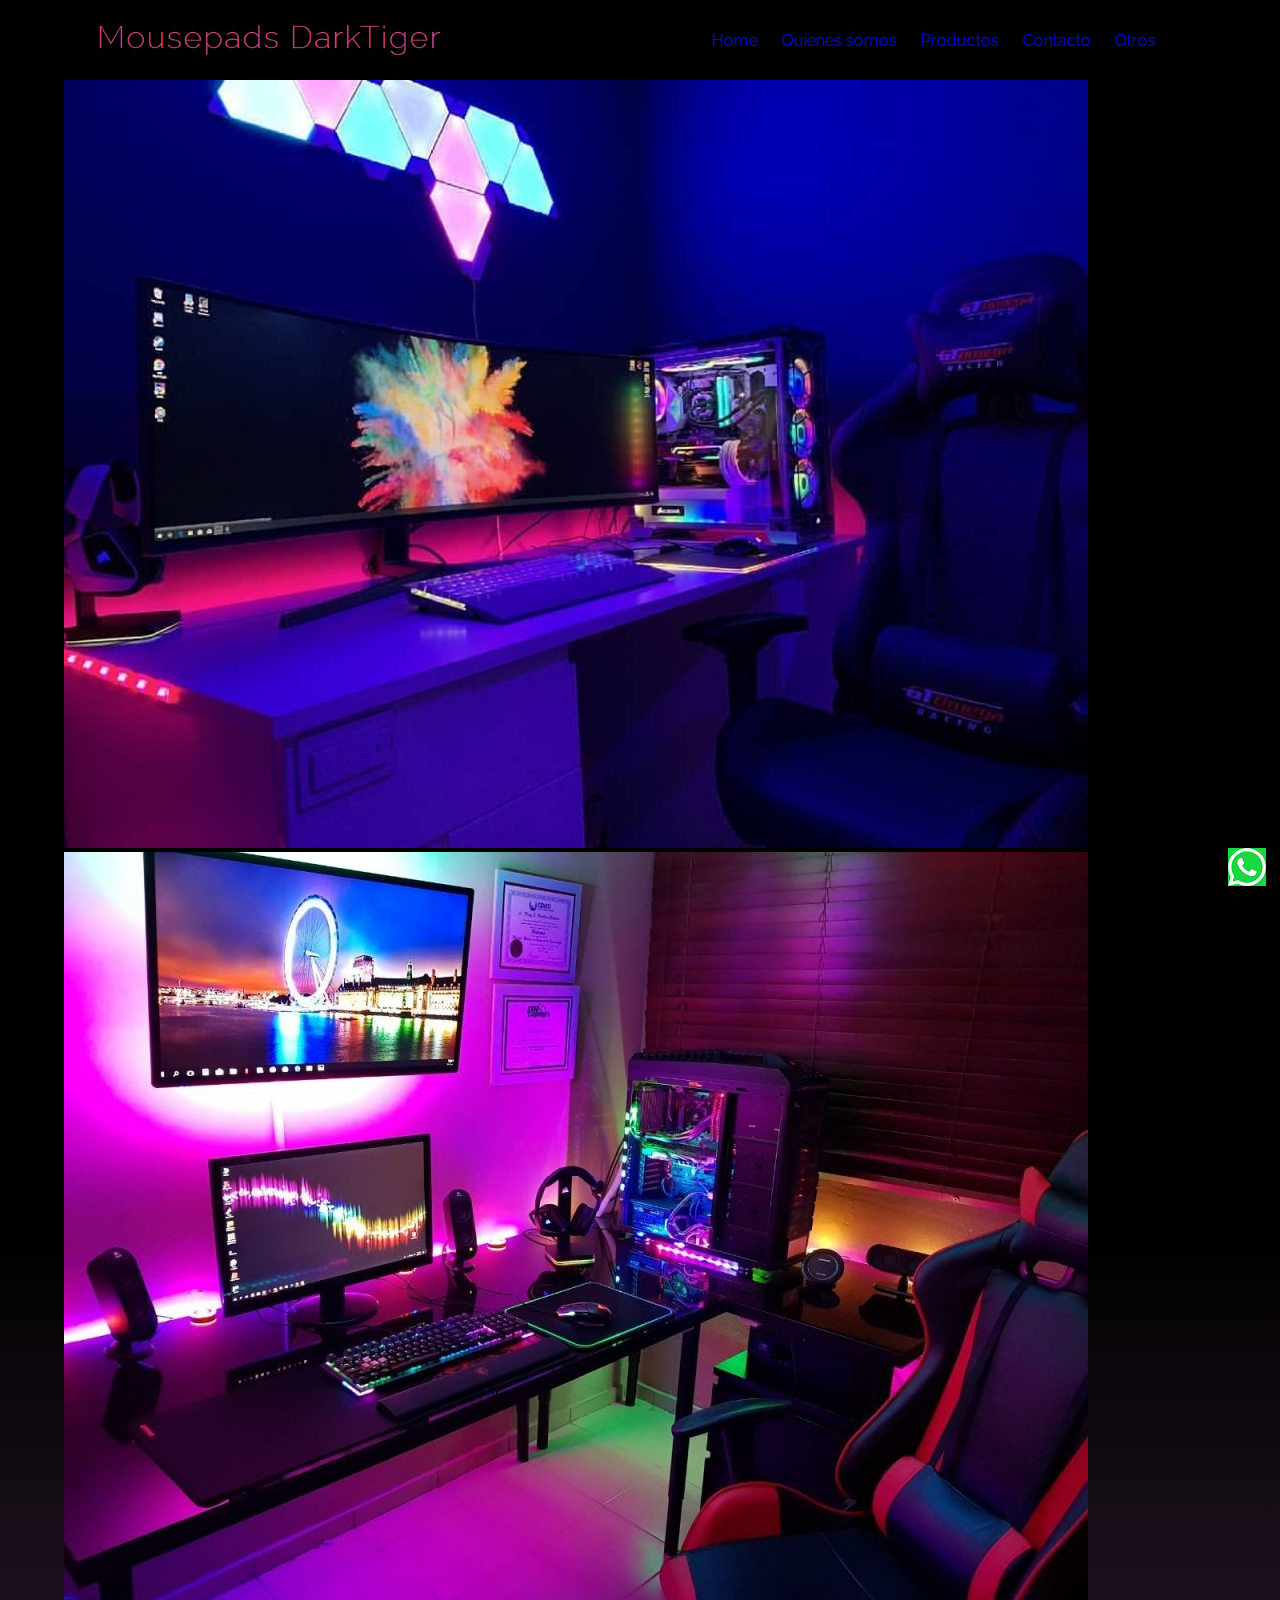
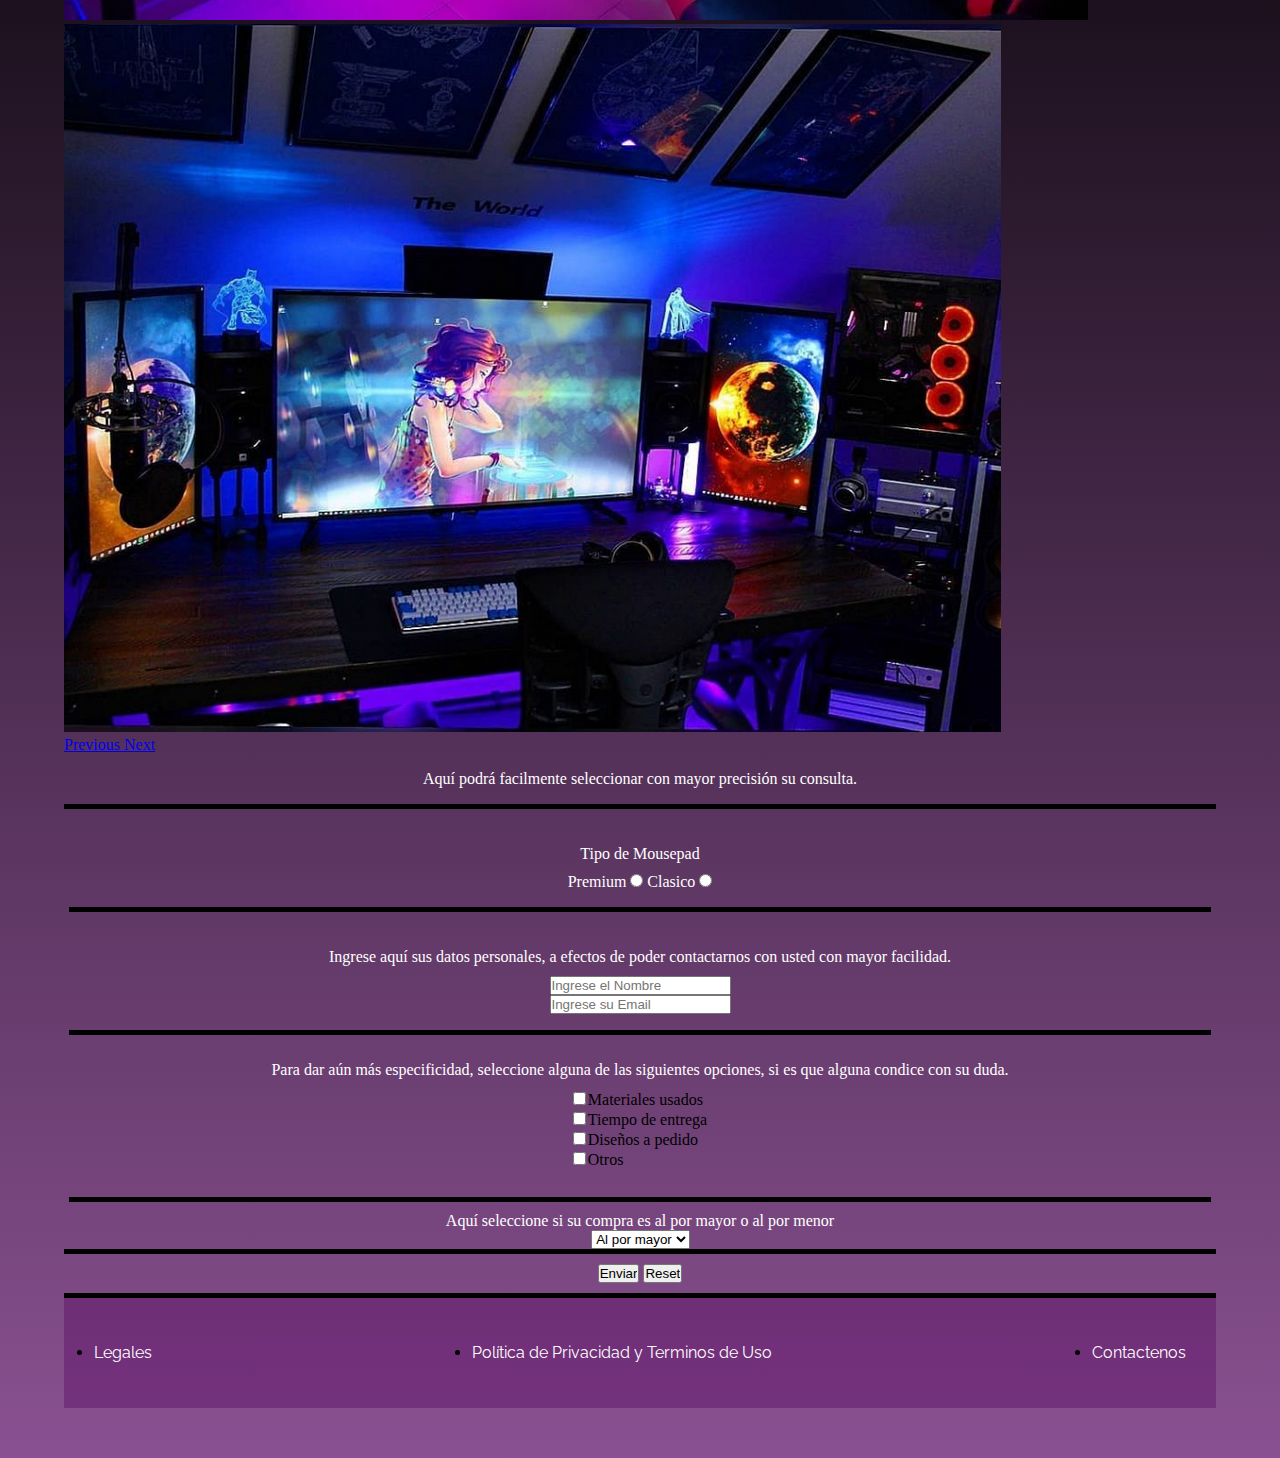
==== contacto.html @ 08ebccef "primer commit" ====
<!DOCTYPE html>
<html>
<head>
	<title>Contacto</title>
	<meta charset=utf-8>
	<meta name=viewport content="width=device-width, initial-scale=1, shrink-to-fit=no">
	<link rel="stylesheet" href="https://cdn.jsdelivr.net/npm/bootstrap@4.6.0/dist/css/bootstrap.min.css" integrity="sha384-B0vP5xmATw1+K9KRQjQERJvTumQW0nPEzvF6L/Z6nronJ3oUOFUFpCjEUQouq2+l" crossorigin="anonymous">
	<link rel="stylesheet" type="text/css" href="css/estilos.css">
	<link rel="stylesheet" type="text/css" href="css/estilo.css">	
</head>
<body class="container">
	<header id="header" class="fuenteR">
		<div><a href="index.html"></a><img class="logo container col-8" src="imagenesMousepads/logo.png" alt="Logo"></div>
			<nav class="botonera">
			   	<ul>
		    		<li><a href="index.html">Home</a></li>
			    	<li><a href="quienesSomos.html">Quienes somos</a></li>
			    	<li><a href="productos.html">Productos</a></li>
			    	<li><a href="contacto.html">Contacto</a></li>
			    	<li><a href="otros.html">Otros</a></li>
		   		</ul>
			</nav>
	</header>
	<div id="carouselExampleControls" class="carousel slide container" data-ride="carousel">
		<div class="carousel-inner">
	    	<div class="carousel-item active"><img src="imagenesMousepads/salaGamer0.jpg" class="d-block w-100" alt="..."></div>
	    	<div class="carousel-item"><img src="imagenesMousepads/salaGamer1.jpg" class="d-block w-100" alt="..."></div>
	    	<div class="carousel-item"><img src="imagenesMousepads/salaGamer2.png" class="d-block w-100" alt="..."></div>
	  	</div>
	  	<a class="carousel-control-prev" href="#carouselExampleControls" role="button" data-slide="prev">
	    	<span class="carousel-control-prev-icon" aria-hidden="true"></span>
	    	<span class="sr-only">Previous</span>
	 	</a>
	 	<a class="carousel-control-next" href="#carouselExampleControls" role="button" data-slide="next">
	    	<span class="carousel-control-next-icon" aria-hidden="true"></span>
	    	<span class="sr-only">Next</span>
	 	</a>
	</div>
	<div class="fondoContactos margenContactos container">
		<div class="bordeFino centrado formulario">Aquí podrá facilmente seleccionar con mayor precisión su consulta.</div>
			<form action="after2.html" method="GET">
				<div class="bordeFino formulario">
	 				<div class="formulario__link">Tipo de Mousepad</div>
	 				<div>
						<label for="mibox1"> Premium</label>
						<input type="radio" name="mibox1" id="mibox1" value="Opcion a">
						<label for="mibox2"> Clasico</label>
						<input type="radio" name="mibox1" id="mibox2" value="Opcion b">
					</div>	
				</div>
		<div class="bordeFino formulario">
				<div class="formulario__link">Ingrese aquí sus datos personales, a efectos de poder contactarnos con usted con mayor facilidad. </div>
					<div>
					<input type="text=" name="campo_nombre" placeholder="Ingrese el Nombre"> <br>
					<input type="email=" name="campo_nombre" placeholder="Ingrese su Email"><br>
					</div>
		</div>	
		<div class="bordeFino formulario">
			<p>Para dar aún más especificidad, seleccione alguna de las siguientes opciones, si es que alguna condice con su duda.</p>
			<table class="formulario__link">
				<tbody>
					<tr>
						<td><input type="checkbox" name="otro_a"></td>
						<td><p class="formulario__link--especial">Materiales usados</p></td>
					</tr>
					<tr>
						<td><input type="checkbox" name="otro_b"></td>
						<td><p class="formulario__link--especial">Tiempo de entrega</p></td>
					</tr>
					<tr>
						<td><input type="checkbox" name="otro_c"></td>
						<td><p class="formulario__link--especial">Diseños a pedido</p></td>
					</tr>
					<tr>
						<td><input type="checkbox" name="otro_c"></td>
						<td><p class="formulario__link--especial">Otros</p></td>
					</tr>
				</tbody>
			</table>	
		</div>
		<div class="bordeFino formulario__link">
				<div class="centrado"><p>Aquí seleccione si su compra es al por mayor o al por menor</p>
					<select class="centrado mb-2">
						<option value="a" class="centrado">Al por mayor</option>
						<option value="b" class="centrado">Al por menor</option>
					</select>
				</div>
		</div>
		<div class="centrado bordeFino caja">	
			<input type="submit" name="enviar" value="Enviar" >
			<input type="hidden" name="oculto" value="1">
			<input type="reset" name="Resetear">
		</div>
	</div>
		</form>
	<div>
		<footer class="col-12">
			<div>
				<table>
					<tbody>
						<ul class="footer row fuenteR">
						    <li><a href="#" class="col-xs-12 col-sm-4 col-md-4 col-lg-4 col-xl-4">Legales</a></li>
						    <li><a href="#" class="col-xs-12 col-sm-4 col-md-4 col-lg-4 col-xl-4">Política de Privacidad y Terminos de Uso</a></li>
						    <li><a href="contacto.html" class="col-xs-12 col-sm-4 col-md-4 col-lg-4 col-xl-4">Contactenos</a></li>
						</ul>
					</tbody>
				</table>
			</div>
		</footer>
	</div>
	<div class="icono">
	<a href="#"></a><img src="imagenesMousepads/wp.png" alt="wp">
	</div>
	<script src="https://code.jquery.com/jquery-3.5.1.slim.min.js" integrity="sha384-DfXdz2htPH0lsSSs5nCTpuj/zy4C+OGpamoFVy38MVBnE+IbbVYUew+OrCXaRkfj" crossorigin="anonymous"></script>
    <script src="https://cdn.jsdelivr.net/npm/bootstrap@4.6.0/dist/js/bootstrap.bundle.min.js" integrity="sha384-Piv4xVNRyMGpqkS2by6br4gNJ7DXjqk09RmUpJ8jgGtD7zP9yug3goQfGII0yAns" crossorigin="anonymous"></script>
</body>
</html>
---- css/estilos.css ----
.contenedor1 { width: 100%; }

.contenedor1 .centrado1 { text-align: center; margin: auto; justify-content: center; }

.contenedor1 .centrado1 h3 { margin-bottom: 1rem; }

body { background-color: linear-gradient(to bottom, black 40%, #590964b5 100%); }

.cajaHijo { width: 100%; padding: 10px; display: flex; flex-wrap: wrap; align-content: center; box-sizing: border-box; justify-content: center; }

.cajaHijo td { padding: 5px; }

.caja { margin: 10px 1px 10px 1px; padding: 10px; height: 100%; }

.caja .caja1__link { color: #a888bd; list-style: none; text-decoration: none; }

.caja .caja1__link--especial { color: white; list-style: none; text-decoration: none; }

.formulario { margin: 10px 5px 10px 5px; padding: 1em; display: flex; flex-wrap: wrap; flex-direction: row; justify-content: center; }

.formulario .formulario__link { width: 100%; padding: 10px; display: flex; flex-wrap: wrap; align-content: center; box-sizing: border-box; justify-content: center; }

.formulario .formulario__link--especial { color: black; }

.banner { background-image: url("../imagenesMousepads/salaGamer0.jpg"); min-height: 500px; background-size: cover; background-repeat: none; background-position: center; grid-area: fondoA; overflow: hidden; animation-name: fondoA; animation-iteration-count: 1; animation-timing-function: linear; animation-duration: 5s; animation-fill-mode: forwards; }

.cajaHijo { width: 100%; padding: 10px; display: flex; flex-wrap: wrap; align-content: center; box-sizing: border-box; justify-content: center; }

.cajaHijo td { padding: 5px; }

miCol-1 { width: 8.33333%; }

miCol-2 { width: 16.66667%; }

miCol-3 { width: 25%; }

miCol-4 { width: 33.33333%; }

miCol-5 { width: 41.66667%; }

miCol-6 { width: 50%; }

miCol-7 { width: 58.33333%; }

miCol-8 { width: 66.66667%; }

miCol-9 { width: 75%; }

miCol-10 { width: 83.33333%; }

miCol-11 { width: 91.66667%; }

miCol-12 { width: 100%; }

#header .logo { width: 350px; margin-left: 30px; }

#header .logo img { display: block; width: 40%; }

.botonera { color: #590964b5; }

.botonera ul { list-style: none; margin-right: 50px; }

.botonera ul li { display: inline-block; }

.botonera a { text-decoration: none; font-size: 1em; padding: 0 10px; }

.fuente { color: white; font-size: 0.8em; }

.fuente ul { text-align: center; line-height: 1.5; text-decoration: none; }

.fuente ol { line-height: 1.5; }

.footer { background: #59096469; padding: 30px; display: flex; flex: 2 2 10%; margin-bottom: 50px; line-height: 50px; justify-content: space-between; }

.footer a { list-style: none; text-decoration: none; color: white; }
---- css/estilo.css ----
@import url('https://fonts.googleapis.com/css2?family=Raleway:wght@400;500;700&display=swap');
*{
	margin: 0px;
	padding: 0px;
}
h1{
	color: #590964b5;
	width: 100%;
	letter-spacing: 0.2em;
}
body{
	background: linear-gradient(to bottom, black 40%, #590964b5 100%);
	margin-right: 5%;
	margin-left: 5%;
}
#grilla{
	display: grid;
	grid-template-areas:
	"header header"
	"fondoA fondoA"
	"infoA infoB"
	"infoC infoD"
	"video video"
	"footer footer"
	;
	grid-template-rows: 5% 15% 10% 10% 15% 5%;
	grid-row-gap: 150px;
	align-items: center;
	justify-content: center;
}
#grilla1{
	display: grid;
	grid-template-areas:
	"header header"
	"fondoA fondoA"
	"imagenes imagenes"
	"titulo titulo"	
	"descripcion descripcion"
	"footer footer"
	;
	grid-template-rows: 10% 40% 15% 5% 25% 20%;
	grid-template-columns: 50% 50%;
	grid-column-gap: 5px;
	grid-row-gap: 10px;
	align-items: center;
	justify-content: center;
}
#grilla2{
	display: grid;
	grid-template-areas:
	"header header"
	"fondoA fondoA"
	"historia historia"	
	"footer footer"
	;
	grid-template-rows: 5% 50% 30% 10%;
	grid-row-gap: 10px;
	align-items: center;
	justify-content: center;
}
#grilla3{
	display: grid;
	grid-template-areas:
	"header header"
	"fondoA fondoA"
	"productos productos"
	"footer footer"
	;
	grid-template-rows: 5% 15% 40% 10%;
	grid-row-gap: 150px;
	align-items: center;
	justify-content: center;
}
nav{
	grid-area: nav;
}
header{
	grid-area: header;
	background-color: black;
	min-height: 5em;
	display: flex;
	flex-direction: row;
	justify-content: space-between;
	align-self: stretch;
	align-items: center;
}
.fondoA{
	grid-area: fondoA;
}
.infoA{
	padding: 10px;
	margin: 10px;
	grid-area: infoA;
}
.infoB{
	padding: 10px;
	margin: 10px;
	grid-area: infoB;
}
.infoC{
	padding: 10px;
	margin: 10px;
	grid-area: infoC;
}
.infoD{
	padding: 10px;
	margin: 10px;
	grid-area: infoD;
}
.video{
	grid-area: video;
	justify-content: center;
	align-items: center;
}
.historia1{
	grid-area: historia;
}
.historia1{
	margin: 10px;
	padding: 10px;
}
.productos{
	grid-area: productos;
}
.descripcion{
	grid-area: descripcion;
}
.historia{
	grid-area: historia;
}
.titulo{
	grid-area: titulo;
}
.imagenes{
	grid-area: imagenes;
}
.escala:hover{
	scale: 1.01;
}
footer{	
	grid-area: footer;
	width: 100%;
}
@media only screen and (min-width: 768px){
	body{
		background: linear-gradient(to bottom, black 40%, #590964b5 100%);
		color: black;
	}
}
@media only screen and (min-width: 1024px){
	body{
		background: linear-gradient(to bottom, black 40%, #590964b5 100%);
		color: black;
	}
}
@media only screen and (min-width: 1200px){
	body{
		background: linear-gradient(to bottom, black 40%, #590964b5 100%);
		color: black;
	}
}
.fuenteR{
	font-family: 'Raleway', sans-serif;
	font-weight: 400;
}
.fuenteM{
	font-family: 'Raleway', sans-serif;
	font-weight: 500;
}
.fuenteB{
	font-family: 'Raleway', sans-serif;
	font-weight: 700;
}
.anchoAlto{
	width: 100%;
	align-content: center;
	margin-right: 10%;
}
.miEstilo{
	font-size: 32px;
	color: ;
}
.anexo{
	margin-top: 2em;
	font-size: 2em;
	color: #590964b5;
	background-color: black;
}
.centrado{
	text-align: center;
	margin: auto;
	justify-content: center;
}
.alejado li{
	text-align: center;
	justify-content: space-between;
}
@keyframes fondoA{
	0%{
        transform: scale(1);
	}
	100%{
        transform: scale(1.028);
	}
}
.fondoNegro{
	background-color: black;
}
.fondoContactos{
	color: white;
}
.orden{
	margin: 10px 5px 10px 5px;
	display: flex;
	flex-wrap: wrap;
	flex-direction: row;
	justify-content: left;
}
.orden1{
	margin: 10px 5px 10px 5px;
	padding: 1em;
	display: flex;
	flex-wrap: wrap;
	flex-direction: row;
	justify-content: center;
}
.borde{
	border-bottom: 20px solid#000;
}
.bordeFino{
	border-bottom: 5px solid#000;
}
.textoBlanco{
	color: white;
}

.icono{
	margin: 0.1%;
	float: right;
	right: 1%;
	box-sizing: border-box;
	position: fixed;
	z-index: 100;
	bottom: 1%;
	cursor: pointer;
}
.boton:hover{
    transform: rotate(15deg);
}
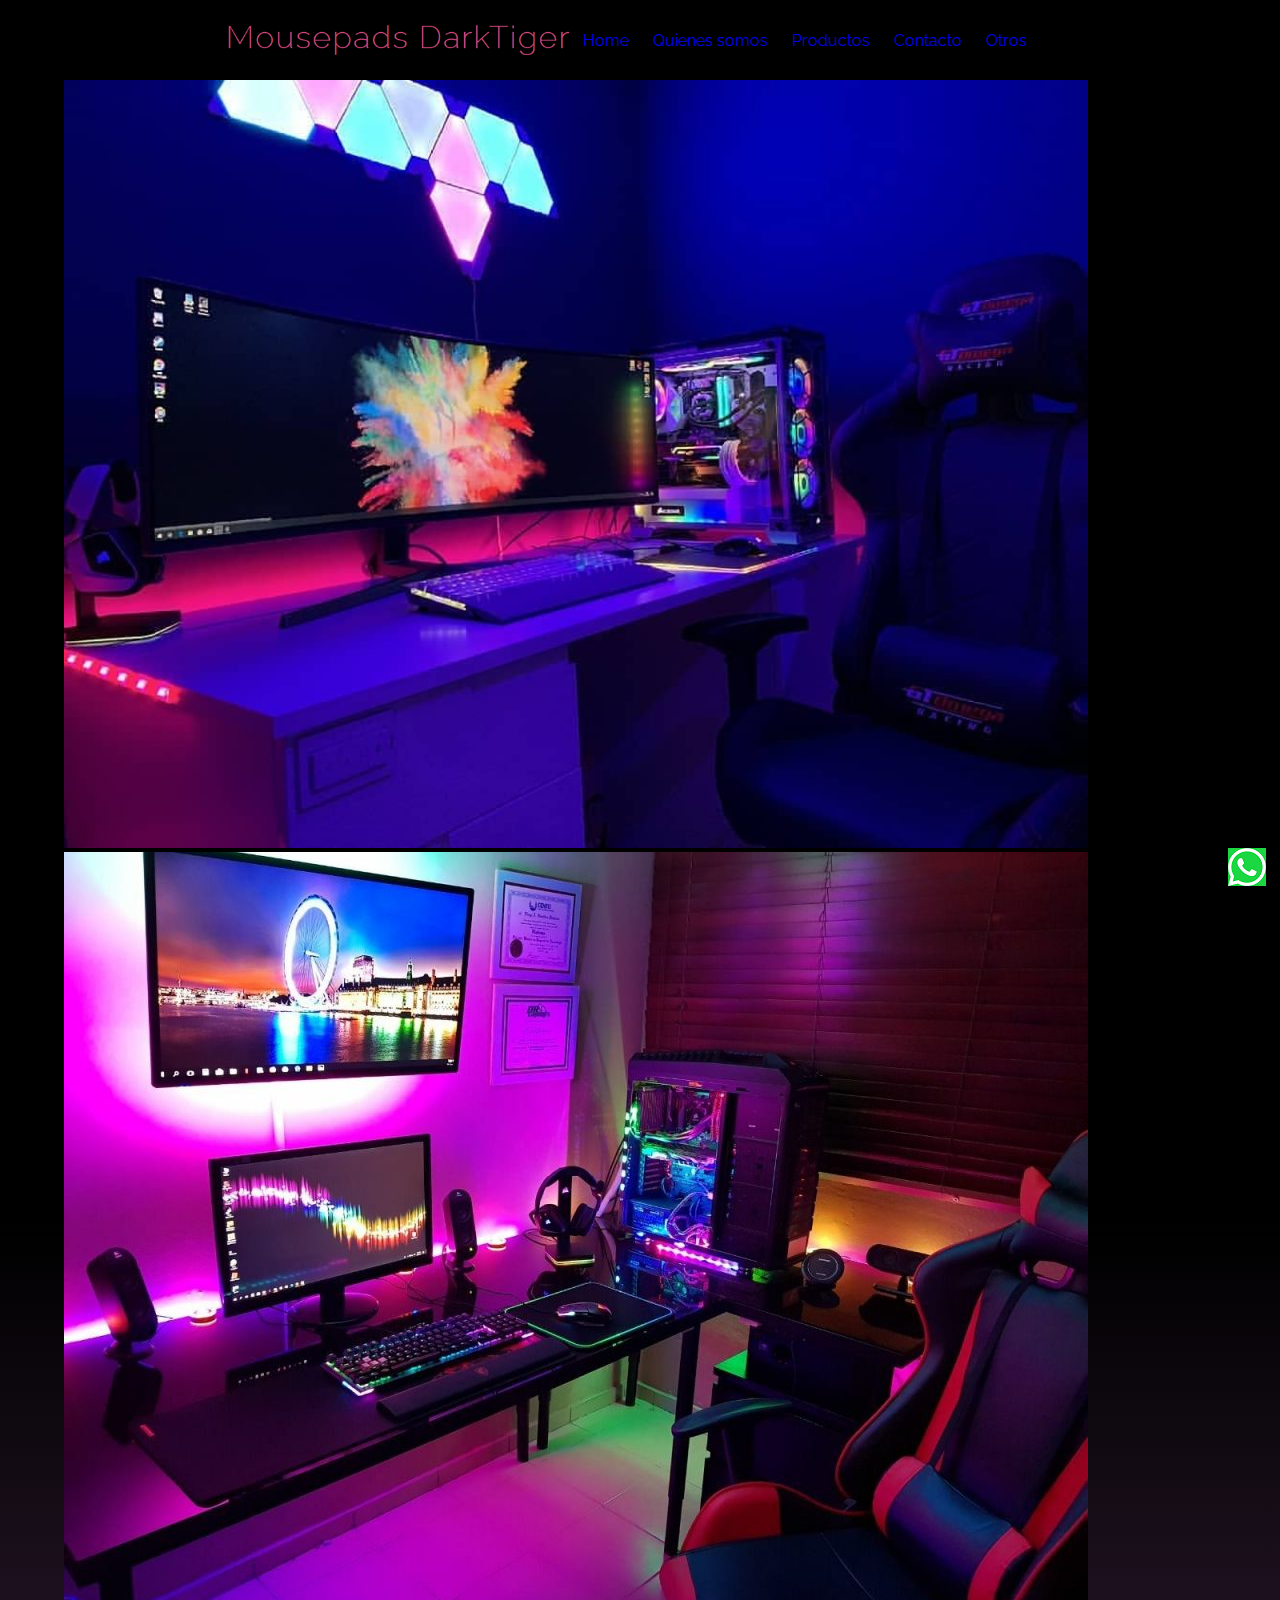
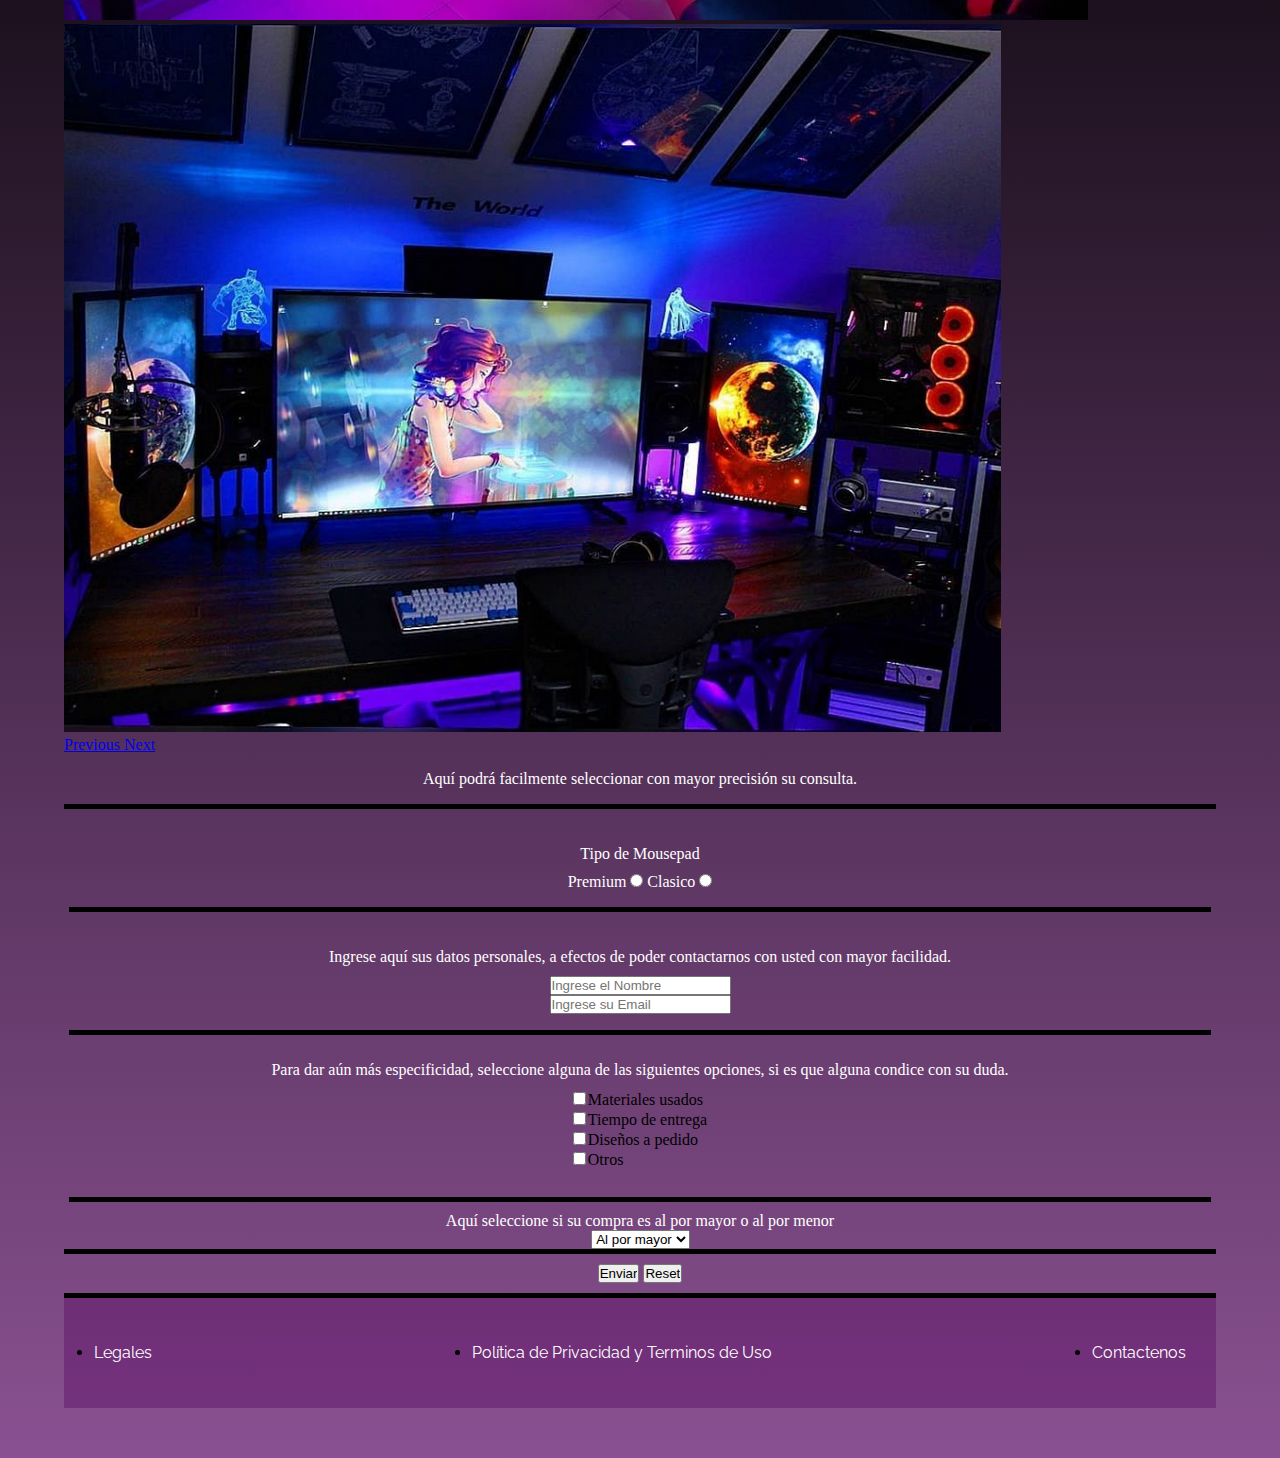
==== commit 8c893e0c: "Entrega" ====
--- a/contacto.html
+++ b/contacto.html
@@ -9,7 +9,7 @@
 	<link rel="stylesheet" type="text/css" href="css/estilo.css">	
 </head>
 <body class="container">
-	<header id="header" class="fuenteR">
+	<header id="header" class="fuenteR centrado row">
 		<div><a href="index.html"></a><img class="logo container col-8" src="imagenesMousepads/logo.png" alt="Logo"></div>
 			<nav class="botonera">
 			   	<ul>
